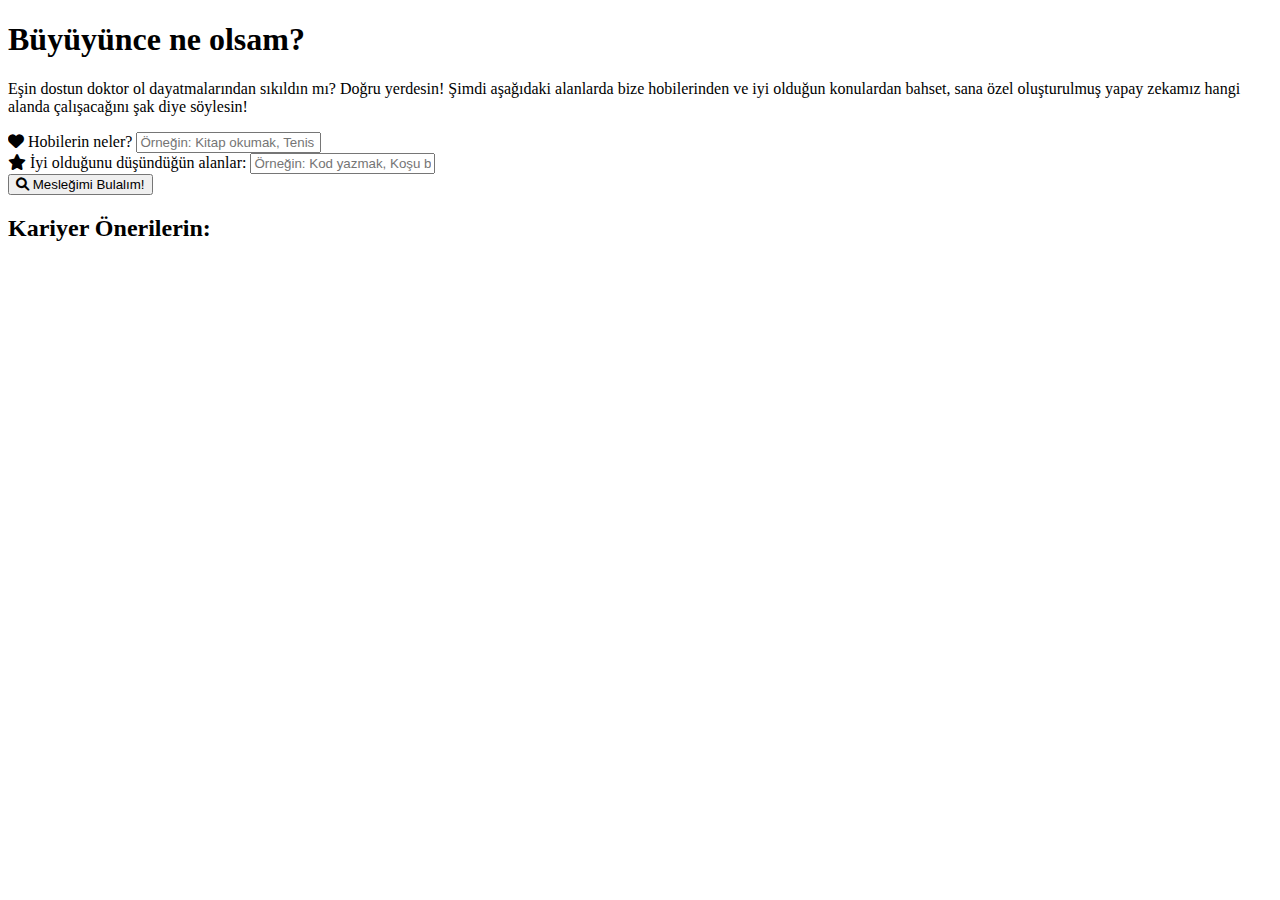
==== index.html @ 96a909d9 "added seo" ====
<!DOCTYPE html>
<html lang="en">
<head>
    <meta charset="UTF-8">
    <meta name="viewport" content="width=device-width, initial-scale=1.0">
    <meta name="description" content="Hobileriniz ve yetenekleriniz doğrultusunda en uygun mesleği keşfedin. Yapay zeka destekli platformumuz, size özel kariyer önerileri sunar.">
    <meta name="keywords" content="meslek seçimi, kariyer önerileri, yapay zeka, hobiler, yetenekler, meslek testi, kariyer planlama, büyüyünce ne olsam, büyüyünce ne, büyüyünce">
    <title>Büyüyünce ne olsam?</title>
    <link rel="stylesheet" href="style.css">
    <link rel="stylesheet" href="https://cdnjs.cloudflare.com/ajax/libs/font-awesome/6.0.0-beta3/css/all.min.css">

</head>
<body>
    <div class="container">
        <h1>Büyüyünce ne olsam?</h1>
        <p>Eşin dostun doktor ol dayatmalarından sıkıldın mı? Doğru yerdesin! Şimdi aşağıdaki alanlarda bize hobilerinden ve iyi olduğun konulardan bahset, sana özel oluşturulmuş yapay zekamız hangi alanda çalışacağını şak diye söylesin!</p>

        <form id="interest-form">
            <div class="form-group">
                <label for="interests">
                    <i class="fas fa-heart"></i> Hobilerin neler?
                </label>
                <input type="text" id="interests" name="interests" placeholder="Örneğin: Kitap okumak, Tenis oynamak, Yüzmek" required>
            </div>

            <div class="form-group">
                <label for="activities">
                    <i class="fas fa-star"></i> İyi olduğunu düşündüğün alanlar:
                </label>
                <input type="text" id="activities" name="activities" placeholder="Örneğin: Kod yazmak, Koşu birinciliğim var, Çok fena basketbol oynarım" required>
            </div>

            <button type="button" id="submit-btn">
                <i class="fas fa-search"></i> Mesleğimi Bulalım!
            </button>
        </form>

        <div id="loading" class="loading" style="display: none;">Lütfen bekleyin...</div>


        <div id="recommendations-container" class="recommendations-container">
            <h2>Kariyer Önerilerin:</h2>
            <div id="recommendations"></div>
        </div>
    </div>
    
    <script type="module">
        import { GoogleGenerativeAI, HarmBlockThreshold, HarmCategory } from "https://esm.run/@google/generative-ai";
        import { API_KEY } from "./env.js";
        const genAI = new GoogleGenerativeAI(API_KEY);

        const safetySettings = [
            {
                category: HarmCategory.HARM_CATEGORY_HARASSMENT,
                threshold: HarmBlockThreshold.BLOCK_ONLY_HIGH,
            },
        ];

        document.getElementById('submit-btn').addEventListener('click', async () => {
            document.getElementById('loading').style.display = 'block';

            const interests = document.getElementById('interests').value;
            const activities = document.getElementById('activities').value;
            const prompt = `Merhaba! Benim hobilerim: ${interests}, ve iyi olduğum alanlar: ${activities}. Lütfen bu bilgilere dayanarak toplamda 5 tane olacak şekilde bana en uygun ve güncel meslek önerilerinde bulun. Her bir meslek için aşağıdaki bilgileri detaylı ve etkileyici bir şekilde ver:

- **Mesleğin Adı ve Tanımı**: Mesleğin ne olduğu ve temel olarak ne yaptığı.
- **Neden Bana Uygun Olduğu**: Hobilerim ve yeteneklerimle nasıl örtüştüğü.
- **Gelecekteki İş İmkânları**: Bu mesleğin gelecekteki potansiyeli.
- **Gerekli Eğitim ve Beceriler**:Bu mesleği yapmak için hangi eğitimlerin alınması, hangi üniversite bölümlerinin okunması ve nasıl bir yol haritası çizilmesi gerektiği.
- **Başarı İçin Tavsiyeler**: Bu alanda başarılı olmak için izleyebileceğim adımlar veya ipuçları.

Önerilerin son derece kişiselleştirilmiş, yaratıcı ve ilham verici olsun. Mümkünse, günümüzün yeni ortaya çıkan mesleklerini veya geleceğin trendlerini de dahil et. Ayrıca, samimi bir üslup kullan ve beni gerçekten motive edecek bir dil tercih et.`;

            try {
                const model = genAI.getGenerativeModel({ model: 'gemini-1.5-flash', safetySettings });
                const result = await model.generateContent([prompt]);
                const response = await result.response;
                let text = await response.text();  // 'const' yerine 'let' olarak tanımladık

                 // Markdown formatındaki **kalın** ve ## başlık gibi formatları HTML'ye çeviriyoruz
                 text = text
                    .replace(/## (.*?)\n/g, '<h2>$1</h2>') // ## başlıklarını <h2> başlığına çeviriyoruz
                    .replace(/\*\*(.*?)\*\*/g, '<strong>$1</strong>'); // **kalın** olanları <strong> yapıyoruz

                 // Önerileri gösteriyoruz ve her öneriyi .recommendation-item div'i ile sarmalıyoruz
                 const recommendationsArray = text.split('\n').filter(item => item.trim() !== '');
                 const recommendationsHTML = recommendationsArray.map(item => `<div class="recommendation-item">${item}</div>`).join('');
                // Önerileri gösteriyoruz ve yükleme mesajını gizliyoruz
                document.getElementById('loading').style.display = 'none';
                document.getElementById('recommendations').innerHTML = text.replace(/\n/g, '<br>');
            } catch (error) {
                console.error('Meslek önerileri oluşturulurken bir hata oluştu:', error);
                document.getElementById('loading').style.display = 'none';
                document.getElementById('recommendations').innerText = 'Önerileri alırken bir hata oluştu. Lütfen tekrar deneyin.';
            }
        });
    </script>
</body>
</html>
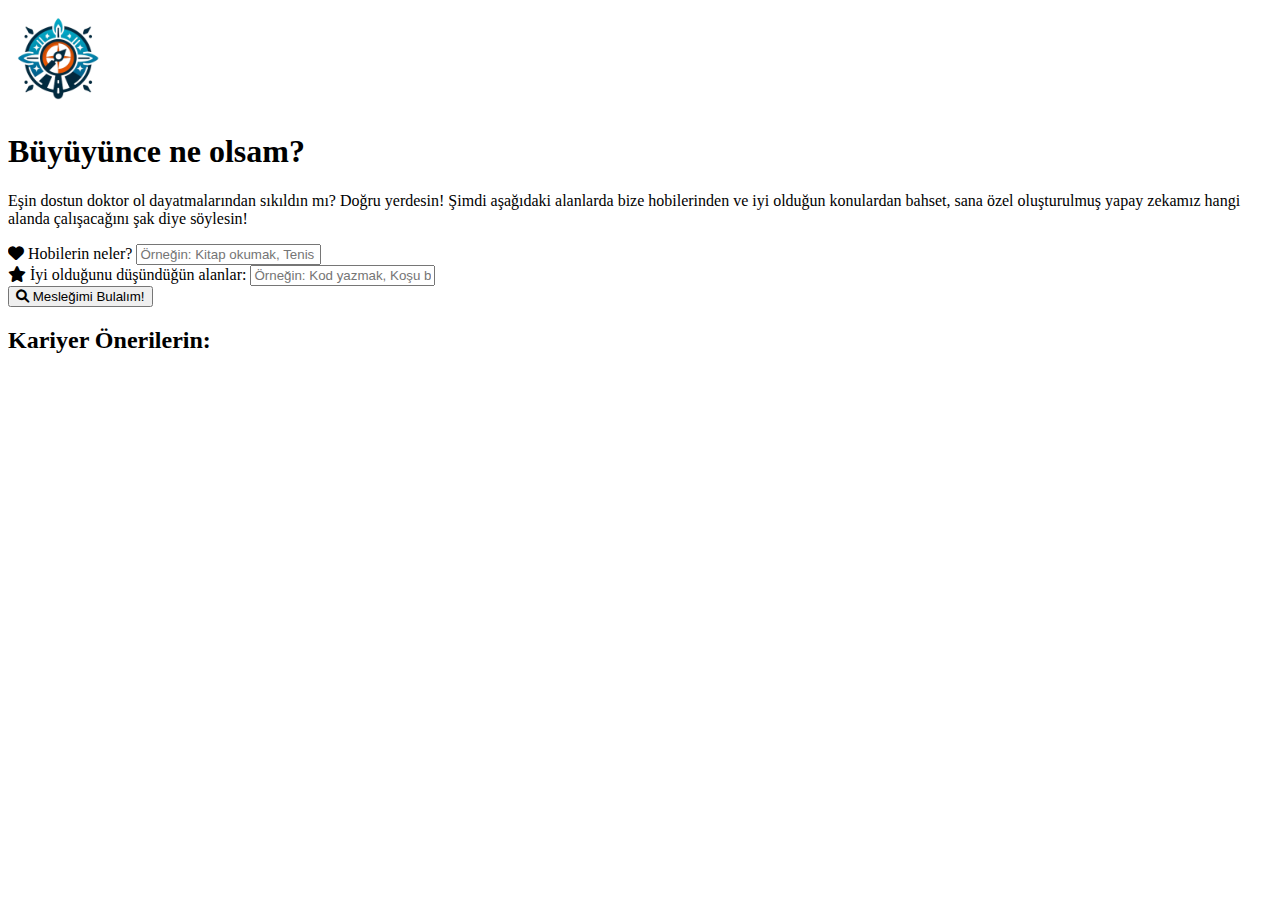
==== commit f2296d27: "logo added" ====
--- a/index.html
+++ b/index.html
@@ -12,7 +12,11 @@
 </head>
 <body>
     <div class="container">
+        <img src="/Assets/logo.png" alt="Description of the image" width="100" height="100">
+
         <h1>Büyüyünce ne olsam?</h1>
+        
+        
         <p>Eşin dostun doktor ol dayatmalarından sıkıldın mı? Doğru yerdesin! Şimdi aşağıdaki alanlarda bize hobilerinden ve iyi olduğun konulardan bahset, sana özel oluşturulmuş yapay zekamız hangi alanda çalışacağını şak diye söylesin!</p>
 
         <form id="interest-form">
